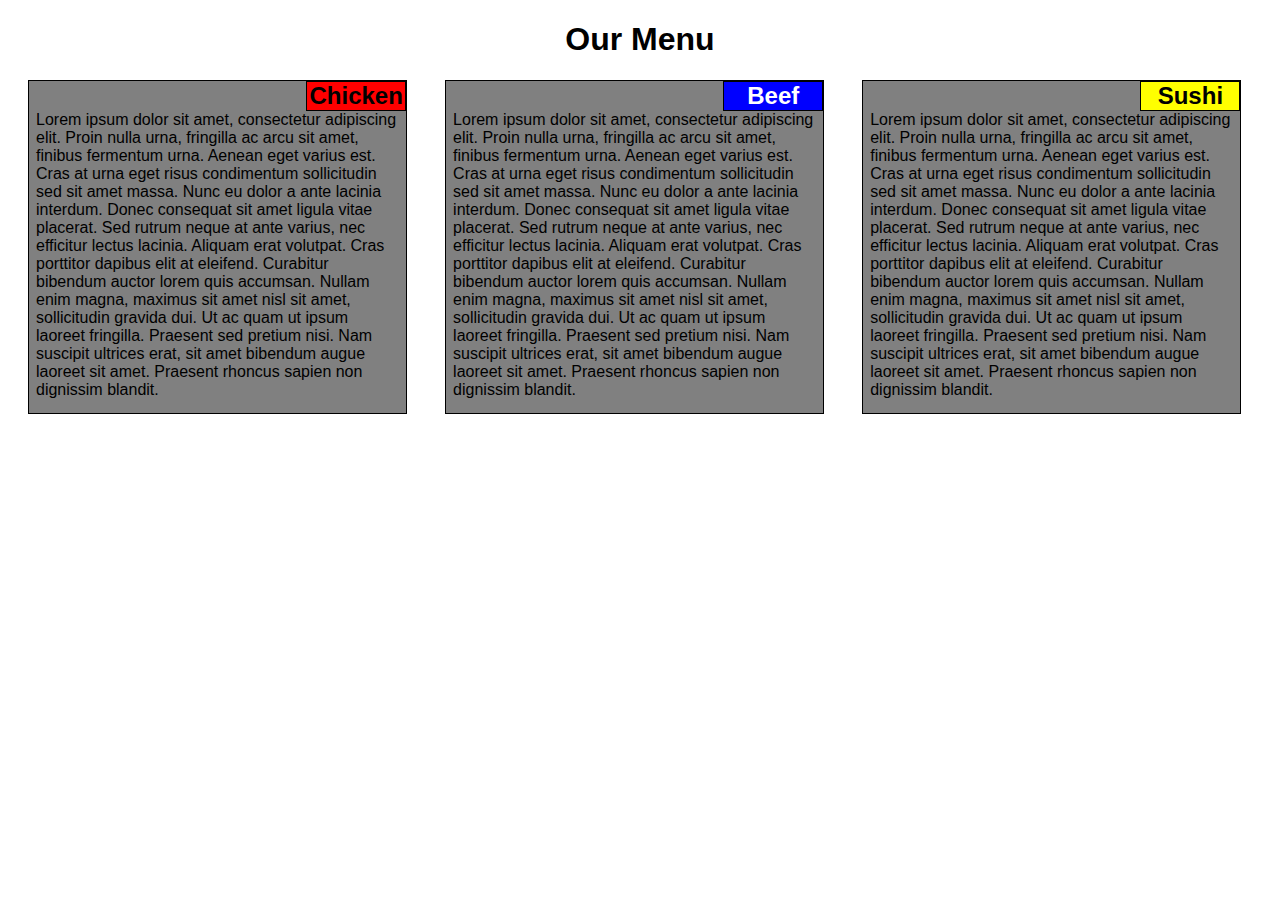
==== site/module3-solution/index.html @ a74520dd "mod 3" ====
<!DOCTYPE html>
<html>
<head>
	<title>Assignment Solution for Module 2</title>
	<style type="text/css">
	* {
		box-sizing: border-box;
		font-family: arial;
	}
		.ttl, h2{
			font-size-adjust: 75%;
			text-align: center;
		}
		.red {
			background-color: red;
			font-size-adjust: 25%;
		}
		.yellow {
			background-color: yellow;
			font-size-adjust: 25%;
		}
		.blue {
			background-color: blue;
			color: white;
			font-size-adjust: 25%;
		}
		.box {
			border: 1px solid black;
			width: 100px;
			margin: 0px;
			position: absolute;
			top: 0px;
			right: 0px;
		}
		.container {
			border: 1px solid black;
			background-color: gray;
			position: relative;
			margin-bottom: 20px;
		}
		.row {
			width: 100%;
			position: relative;
			margin: 20px;
		}
		p {
			padding: 30px 7px 14px 7px;
			margin: auto;
		}
		@media (min-width: 992px) {
				.col-lg {
				float: left;
				width: 30%;
				margin-right: 3%;
		}

		}
		@media (min-width: 768px) and (max-width: 991px) {
			.col-md-1, .col-md-2 {
				float: left;
				margin-right: 3%;
			}
			.col-md-1 {
				width: 46.8%;
			}
			.col-md-2 {
				width: 96.5%;
				margin-right: 6%;
			}
			}
		}
		@media (max-width: 767px) {
			.col-sm {
				float: left;
				width: 96%;
				margin: 10px;
			}
		}
		
	</style>
</head>
<body>
<h1 class="ttl">Our Menu</h1>
<div class="row">
<div class="col-lg col-md-1 col-sm container">
<h2 class="red box">Chicken</h2>
<p>Lorem ipsum dolor sit amet, consectetur adipiscing elit. Proin nulla urna, fringilla ac arcu sit amet, finibus fermentum urna. Aenean eget varius est. Cras at urna eget risus condimentum sollicitudin sed sit amet massa. Nunc eu dolor a ante lacinia interdum. Donec consequat sit amet ligula vitae placerat. Sed rutrum neque at ante varius, nec efficitur lectus lacinia. Aliquam erat volutpat. Cras porttitor dapibus elit at eleifend. Curabitur bibendum auctor lorem quis accumsan. Nullam enim magna, maximus sit amet nisl sit amet, sollicitudin gravida dui. Ut ac quam ut ipsum laoreet fringilla. Praesent sed pretium nisi. Nam suscipit ultrices erat, sit amet bibendum augue laoreet sit amet. Praesent rhoncus sapien non dignissim blandit.</p>
</div>
<div class="col-lg col-md-1 col-sm container mid-corr">
<h2 class="blue box">Beef</h2>
<p>Lorem ipsum dolor sit amet, consectetur adipiscing elit. Proin nulla urna, fringilla ac arcu sit amet, finibus fermentum urna. Aenean eget varius est. Cras at urna eget risus condimentum sollicitudin sed sit amet massa. Nunc eu dolor a ante lacinia interdum. Donec consequat sit amet ligula vitae placerat. Sed rutrum neque at ante varius, nec efficitur lectus lacinia. Aliquam erat volutpat. Cras porttitor dapibus elit at eleifend. Curabitur bibendum auctor lorem quis accumsan. Nullam enim magna, maximus sit amet nisl sit amet, sollicitudin gravida dui. Ut ac quam ut ipsum laoreet fringilla. Praesent sed pretium nisi. Nam suscipit ultrices erat, sit amet bibendum augue laoreet sit amet. Praesent rhoncus sapien non dignissim blandit.</p>
</div>
<div class="col-lg col-md-2 col-sm container">
<h2 class="yellow box">Sushi</h2>
<p>Lorem ipsum dolor sit amet, consectetur adipiscing elit. Proin nulla urna, fringilla ac arcu sit amet, finibus fermentum urna. Aenean eget varius est. Cras at urna eget risus condimentum sollicitudin sed sit amet massa. Nunc eu dolor a ante lacinia interdum. Donec consequat sit amet ligula vitae placerat. Sed rutrum neque at ante varius, nec efficitur lectus lacinia. Aliquam erat volutpat. Cras porttitor dapibus elit at eleifend. Curabitur bibendum auctor lorem quis accumsan. Nullam enim magna, maximus sit amet nisl sit amet, sollicitudin gravida dui. Ut ac quam ut ipsum laoreet fringilla. Praesent sed pretium nisi. Nam suscipit ultrices erat, sit amet bibendum augue laoreet sit amet. Praesent rhoncus sapien non dignissim blandit.</p>
</div>
</div>
</body>
</html>
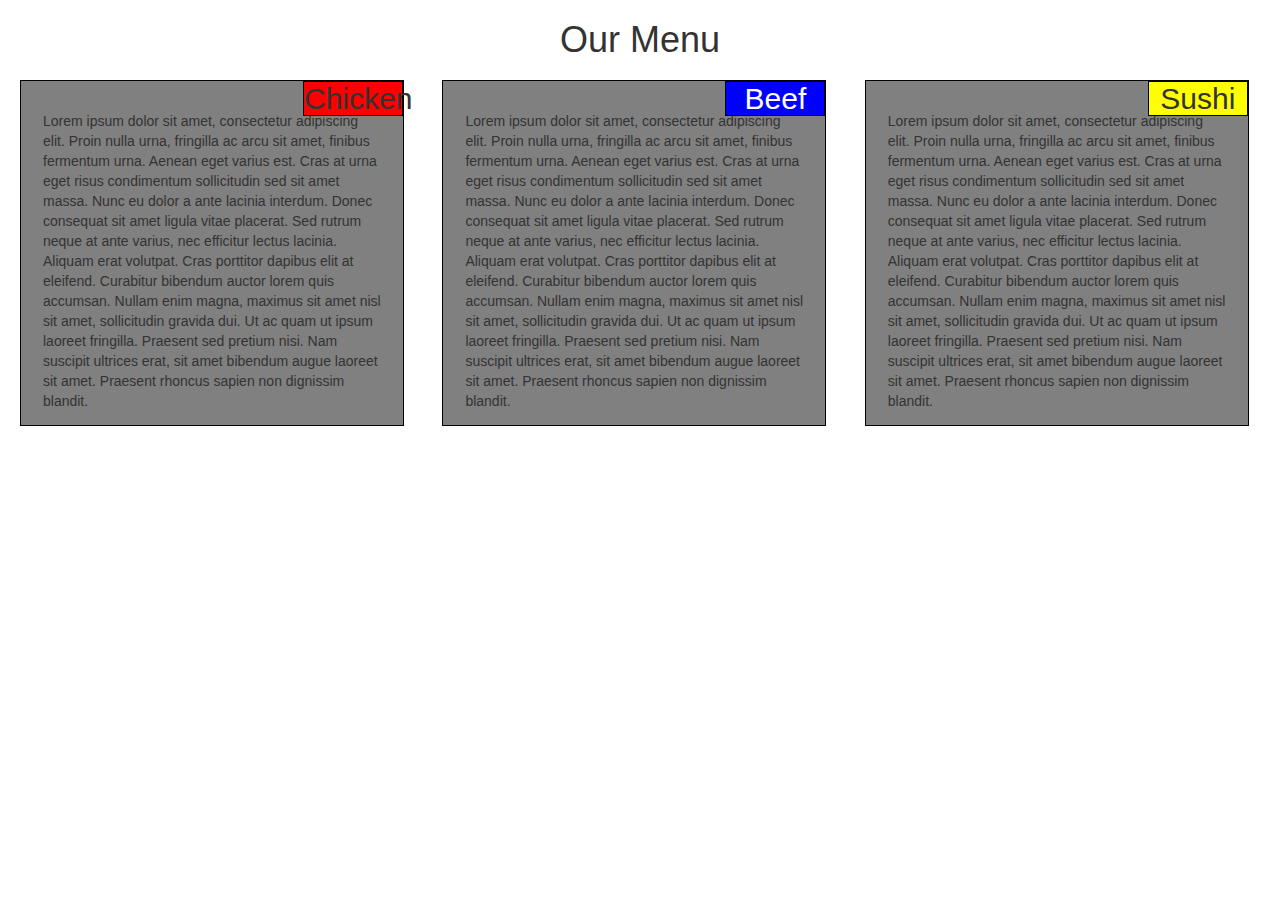
==== commit fd2e1597: "module 3 beta" ====
--- a/site/module3-solution/index.html
+++ b/site/module3-solution/index.html
@@ -2,82 +2,8 @@
 <html>
 <head>
 	<title>Assignment Solution for Module 2</title>
-	<style type="text/css">
-	* {
-		box-sizing: border-box;
-		font-family: arial;
-	}
-		.ttl, h2{
-			font-size-adjust: 75%;
-			text-align: center;
-		}
-		.red {
-			background-color: red;
-			font-size-adjust: 25%;
-		}
-		.yellow {
-			background-color: yellow;
-			font-size-adjust: 25%;
-		}
-		.blue {
-			background-color: blue;
-			color: white;
-			font-size-adjust: 25%;
-		}
-		.box {
-			border: 1px solid black;
-			width: 100px;
-			margin: 0px;
-			position: absolute;
-			top: 0px;
-			right: 0px;
-		}
-		.container {
-			border: 1px solid black;
-			background-color: gray;
-			position: relative;
-			margin-bottom: 20px;
-		}
-		.row {
-			width: 100%;
-			position: relative;
-			margin: 20px;
-		}
-		p {
-			padding: 30px 7px 14px 7px;
-			margin: auto;
-		}
-		@media (min-width: 992px) {
-				.col-lg {
-				float: left;
-				width: 30%;
-				margin-right: 3%;
-		}
-
-		}
-		@media (min-width: 768px) and (max-width: 991px) {
-			.col-md-1, .col-md-2 {
-				float: left;
-				margin-right: 3%;
-			}
-			.col-md-1 {
-				width: 46.8%;
-			}
-			.col-md-2 {
-				width: 96.5%;
-				margin-right: 6%;
-			}
-			}
-		}
-		@media (max-width: 767px) {
-			.col-sm {
-				float: left;
-				width: 96%;
-				margin: 10px;
-			}
-		}
-		
-	</style>
+	<link rel='stylesheet' href="css/bootstrap.min.css">
+	<link rel='stylesheet' href="css/styles.css">
 </head>
 <body>
 <h1 class="ttl">Our Menu</h1>
--- a/site/module3-solution/css/styles.css
+++ b/site/module3-solution/css/styles.css
@@ -0,0 +1,76 @@
+<style type="text/css">
+	* {
+		box-sizing: border-box;
+		font-family: arial;
+	}
+		.ttl, h2{
+			font-size-adjust: 75%;
+			text-align: center;
+		}
+		.red {
+			background-color: red;
+			font-size-adjust: 25%;
+		}
+		.yellow {
+			background-color: yellow;
+			font-size-adjust: 25%;
+		}
+		.blue {
+			background-color: blue;
+			color: white;
+			font-size-adjust: 25%;
+		}
+		.box {
+			border: 1px solid black;
+			width: 100px;
+			margin: 0px;
+			position: absolute;
+			top: 0px;
+			right: 0px;
+		}
+		.container {
+			border: 1px solid black;
+			background-color: gray;
+			position: relative;
+			margin-bottom: 20px;
+		}
+		.row {
+			width: 100%;
+			position: relative;
+			margin: 20px;
+		}
+		p {
+			padding: 30px 7px 14px 7px;
+			margin: auto;
+		}
+		@media (min-width: 992px) {
+				.col-lg {
+				float: left;
+				width: 30%;
+				margin-right: 3%;
+		}
+
+		}
+		@media (min-width: 768px) and (max-width: 991px) {
+			.col-md-1, .col-md-2 {
+				float: left;
+				margin-right: 3%;
+			}
+			.col-md-1 {
+				width: 46.8%;
+			}
+			.col-md-2 {
+				width: 96.5%;
+				margin-right: 6%;
+			}
+			}
+		}
+		@media (max-width: 767px) {
+			.col-sm {
+				float: left;
+				width: 96%;
+				margin: 10px;
+			}
+		}
+		
+	</style>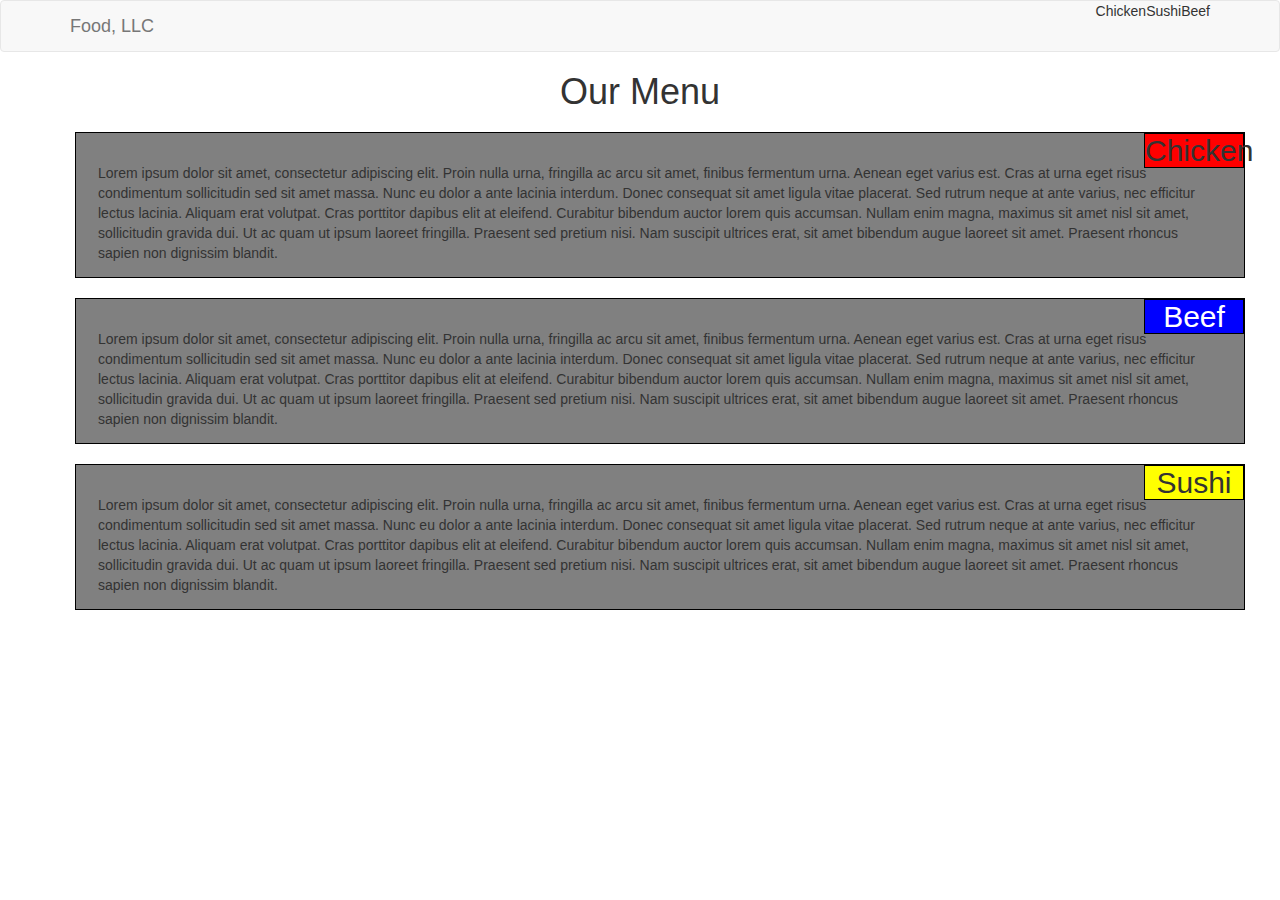
==== commit 4f2734ae: "ver 2" ====
--- a/site/module3-solution/index.html
+++ b/site/module3-solution/index.html
@@ -6,17 +6,40 @@
 	<link rel='stylesheet' href="css/styles.css">
 </head>
 <body>
+<nav class="navbar navbar-default">
+  <div class="container">
+    <!-- Brand and toggle get grouped for better mobile display -->
+    <div class="navbar-header">
+    <div class="navbar-brand">
+      Food, LLC
+    </div>
+    <button type="button" class="navbar-toggle collapsed" data-toggle="collapse" data-target="#collapsable-nav" aria-expanded="false">
+    <span class="sr-only">Toggle navigation</span>
+    <span class="icon-bar"></span>
+    <span class="icon-bar"></span>
+    <span class="icon-bar"></span>
+    </button>
+    </div>
+    <div id="collapsable-nav" class="collapse navbar-collapse">
+  <ul id="nav-list" class="nav navbar-nav navbar-right">
+    <li>Chicken</li>
+      <li>Sushi</li>
+      <li>Beef</li>
+  </ul>
+    </div>
+  </div><!-- /.container-fluid -->
+</nav>
 <h1 class="ttl">Our Menu</h1>
 <div class="row">
-<div class="col-lg col-md-1 col-sm container">
+<div class="col-sm- md xs container conta">
 <h2 class="red box">Chicken</h2>
 <p>Lorem ipsum dolor sit amet, consectetur adipiscing elit. Proin nulla urna, fringilla ac arcu sit amet, finibus fermentum urna. Aenean eget varius est. Cras at urna eget risus condimentum sollicitudin sed sit amet massa. Nunc eu dolor a ante lacinia interdum. Donec consequat sit amet ligula vitae placerat. Sed rutrum neque at ante varius, nec efficitur lectus lacinia. Aliquam erat volutpat. Cras porttitor dapibus elit at eleifend. Curabitur bibendum auctor lorem quis accumsan. Nullam enim magna, maximus sit amet nisl sit amet, sollicitudin gravida dui. Ut ac quam ut ipsum laoreet fringilla. Praesent sed pretium nisi. Nam suscipit ultrices erat, sit amet bibendum augue laoreet sit amet. Praesent rhoncus sapien non dignissim blandit.</p>
 </div>
-<div class="col-lg col-md-1 col-sm container mid-corr">
+<div class="sm md xs container conta">
 <h2 class="blue box">Beef</h2>
 <p>Lorem ipsum dolor sit amet, consectetur adipiscing elit. Proin nulla urna, fringilla ac arcu sit amet, finibus fermentum urna. Aenean eget varius est. Cras at urna eget risus condimentum sollicitudin sed sit amet massa. Nunc eu dolor a ante lacinia interdum. Donec consequat sit amet ligula vitae placerat. Sed rutrum neque at ante varius, nec efficitur lectus lacinia. Aliquam erat volutpat. Cras porttitor dapibus elit at eleifend. Curabitur bibendum auctor lorem quis accumsan. Nullam enim magna, maximus sit amet nisl sit amet, sollicitudin gravida dui. Ut ac quam ut ipsum laoreet fringilla. Praesent sed pretium nisi. Nam suscipit ultrices erat, sit amet bibendum augue laoreet sit amet. Praesent rhoncus sapien non dignissim blandit.</p>
 </div>
-<div class="col-lg col-md-2 col-sm container">
+<div class="sm md xs container conta">
 <h2 class="yellow box">Sushi</h2>
 <p>Lorem ipsum dolor sit amet, consectetur adipiscing elit. Proin nulla urna, fringilla ac arcu sit amet, finibus fermentum urna. Aenean eget varius est. Cras at urna eget risus condimentum sollicitudin sed sit amet massa. Nunc eu dolor a ante lacinia interdum. Donec consequat sit amet ligula vitae placerat. Sed rutrum neque at ante varius, nec efficitur lectus lacinia. Aliquam erat volutpat. Cras porttitor dapibus elit at eleifend. Curabitur bibendum auctor lorem quis accumsan. Nullam enim magna, maximus sit amet nisl sit amet, sollicitudin gravida dui. Ut ac quam ut ipsum laoreet fringilla. Praesent sed pretium nisi. Nam suscipit ultrices erat, sit amet bibendum augue laoreet sit amet. Praesent rhoncus sapien non dignissim blandit.</p>
 </div>
--- a/site/module3-solution/css/styles.css
+++ b/site/module3-solution/css/styles.css
@@ -28,7 +28,7 @@
 			top: 0px;
 			right: 0px;
 		}
-		.container {
+		.conta {
 			border: 1px solid black;
 			background-color: gray;
 			position: relative;
